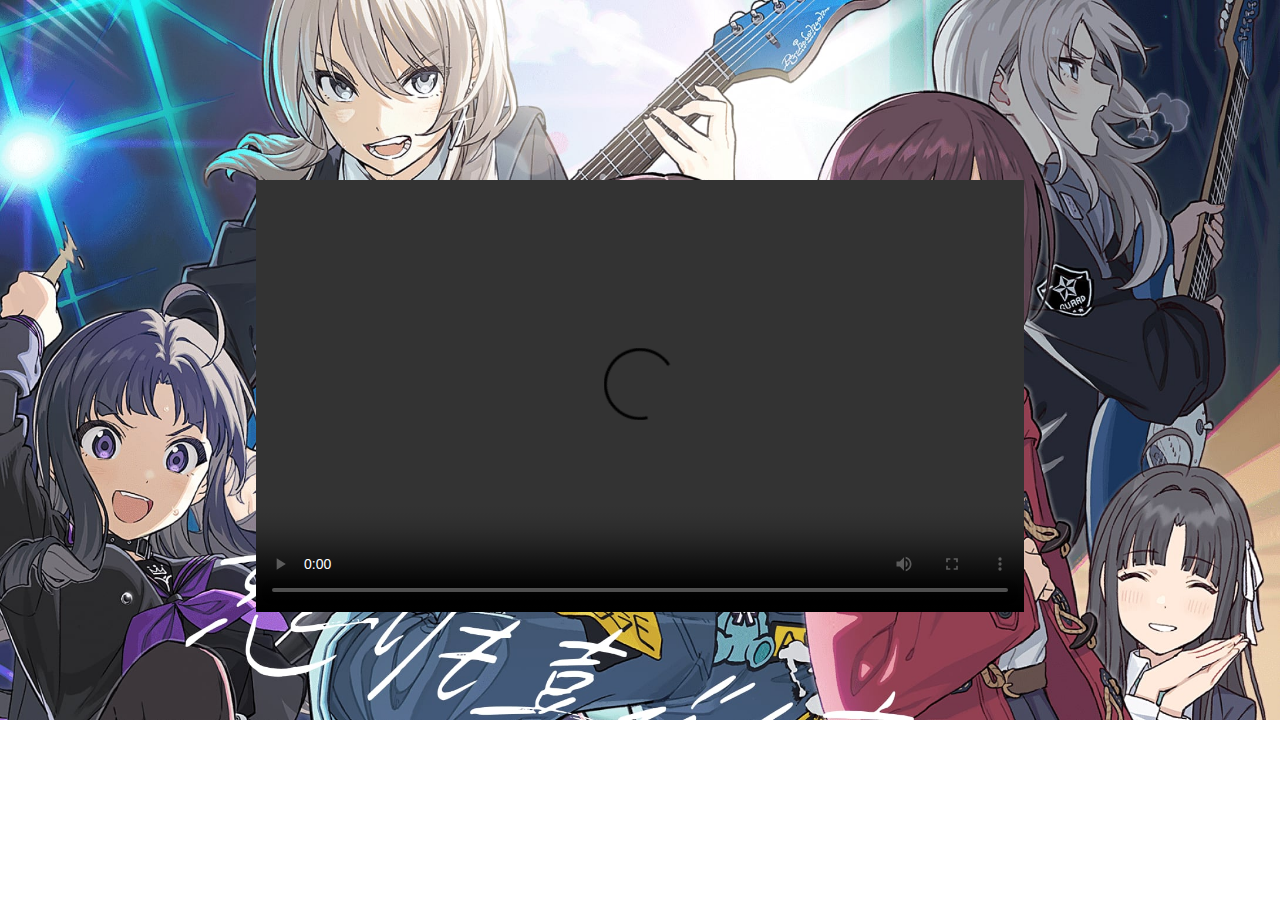
==== cheat.html @ 5369127a "test" ====
<!DOCTYPE html>
<html lang="en">

<head>
    <meta charset="UTF-8">
    <meta name="viewport" content="width=device-width, initial-scale=1.0">
    <title>Document</title>
    <style>
        body {
            width: 100%;
            height: 100%;
            background: url(upload/back.jpg) no-repeat;
            background-size: cover;
        }

        video {
            width: 768px;
            height: 432px;
            position: absolute;
            top: 20%;
            left: 20%;
        }
    </style>
</head>

<body>
    <video src="gbc.mp4" controls="controls" autoplay="autoplay"></video>
</body>

</html>
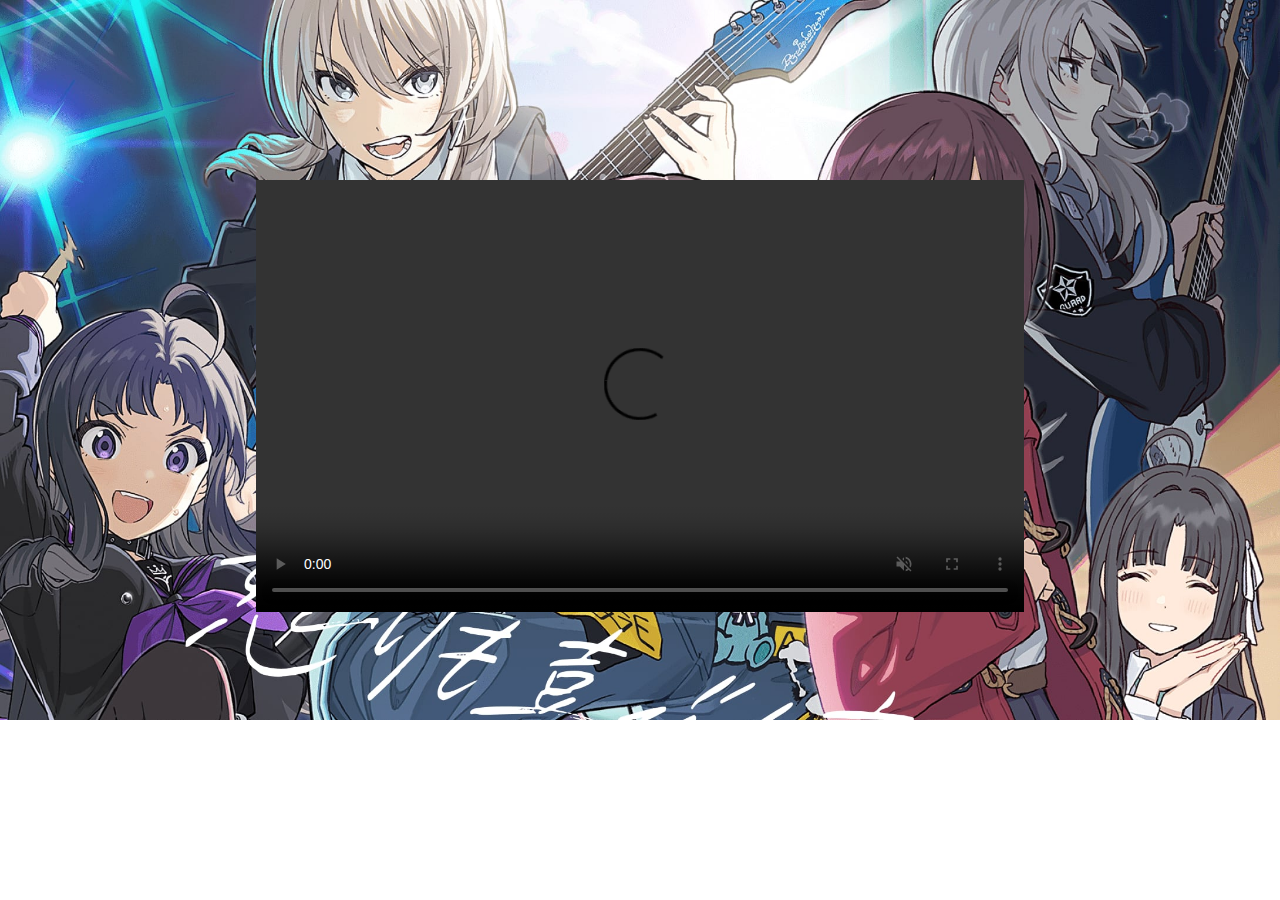
==== commit a48bbcc8: "Update cheat.html and index.html" ====
--- a/cheat.html
+++ b/cheat.html
@@ -4,7 +4,7 @@
 <head>
     <meta charset="UTF-8">
     <meta name="viewport" content="width=device-width, initial-scale=1.0">
-    <title>Document</title>
+    <title>girls band cry</title>
     <style>
         body {
             width: 100%;
@@ -24,7 +24,7 @@
 </head>
 
 <body>
-    <video src="gbc.mp4" controls="controls" autoplay="autoplay"></video>
+    <video src="gbc.mp4" controls="controls" autoplay="autoplay" muted="muted"></video>
 </body>
 
 </html>